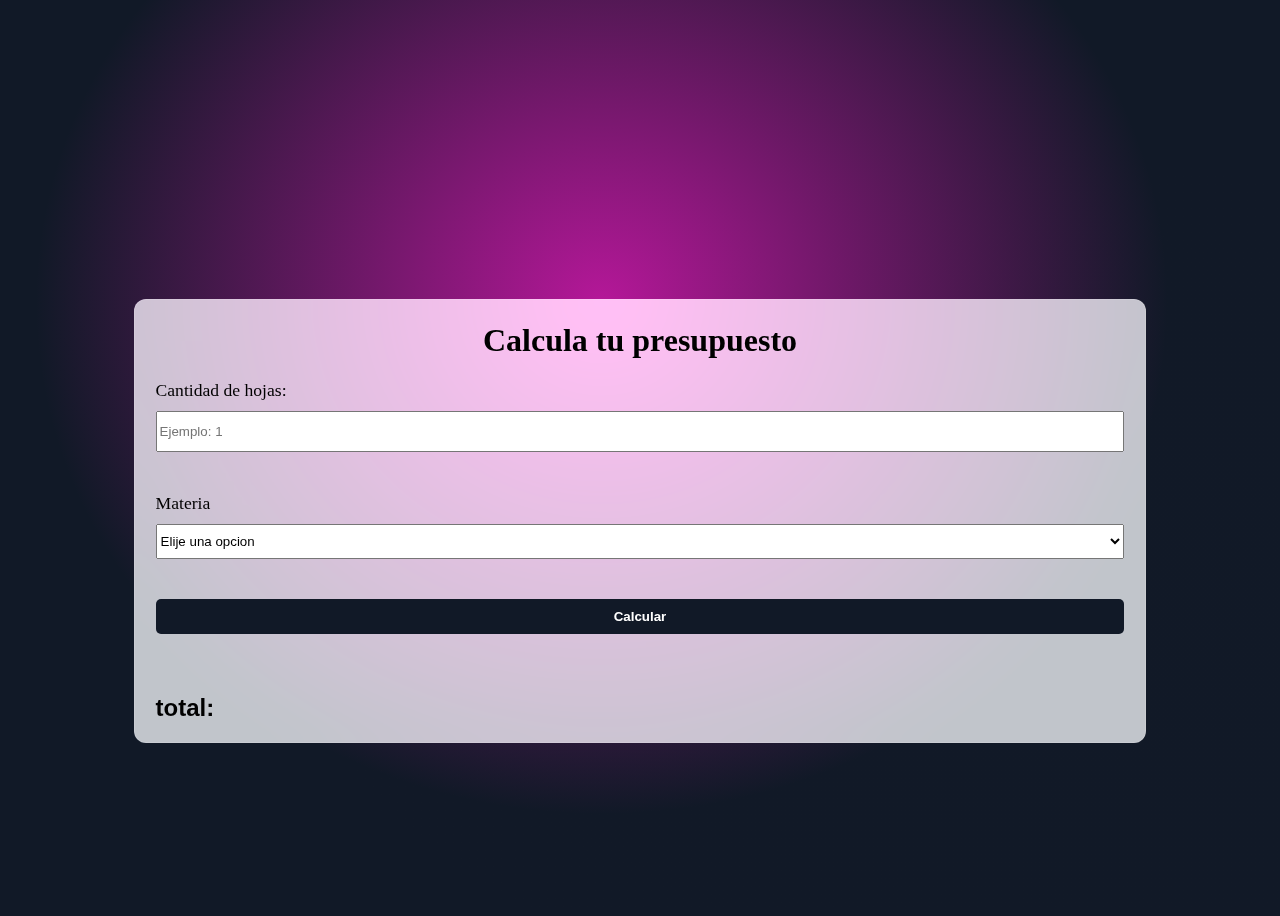
==== index.html @ 7a6a4a70 "Add commit initial" ====
<!DOCTYPE html>
<html lang="es-PY">
<head>
    <meta charset="UTF-8">
    <meta name="viewport" content="width=device-width, initial-scale=1.0">
    <title>Trabajos</title>
    <meta name="description" content="Web para calcular presupuesto para hacer trabajos practicos">
    <meta name="theme-color" content="#111927">
    <meta property="og:title" content="Karen Trabajos Practicos">
    <meta property="og:description" content="Calcula tu presupuesto con Karen">
    <meta property="og:image" content="https://">
    <meta property="og:url" content="https://tu-dominio.com/">
    <meta name="twitter:card" content="sumary">
    <meta name="twitter:site" content="@jigaka">
    <link rel="stylesheet" href="style.css">
</head>
<body>
    <main>
        <article class="article">
            <header class="header">
                <h1 class="title">Calcula tu presupuesto</h1>
            </header>
            <form class="presupuesto-form">
                <label class="label">
                    Cantidad de hojas:
                </label>
                <input class="hojas" min="1" type="number" name="hojas" placeholder="Ejemplo: 1" title="Debe elegir una materia" required>
                <label class="label">
                    Materia
                </label>
                <select class="materia" name="materia" title="Debe elegir una materia" required >
                    <option value="">Elije una opcion</option>
                    <option value="Matematica">Matematica</option>
                    <option value="Castellano">Castellano</option>
                    <option value="Fisica">Fisica</option>
                    <option value="Quimica">Quimica</option>
                    <option value="Ciencias">Ciencias</option>
                </select>
                <input id="calcular" type="submit" value="Calcular">
            </form>
            <div class="total">
                <h2>total: <span class="total-span"></span></h2>
            </div>
        </article>
    </main>
    <script src="script.js"></script>
</body>
</html>
---- style.css ----
html{
    font-family: sans-serif;
    font-size: 16px;
}

body {
    height: 100vh;
    display: flex;
    flex-direction: column;
    justify-content: center;
    align-items: center;
    background-color: #111927;
    background-image: 
        radial-gradient(at 47% 33%, hsl(310.75, 77%, 40%) 0, transparent 59%), 
        radial-gradient(at 82% 65%, hsl(218.00, 39%, 11%) 0, transparent 55%);
}

* {
    /* border: 1px solid red; */
}

.title {
    text-align: center;
    font-family: cursive;
}

main {
    width: 80%;
    margin-top: 10%;
}

.presupuesto-form {
    height: 100%;
    display: flex;
    flex-direction: column;
}

.presupuesto-form  * {
    margin-bottom: 4%;
    margin-left: 2%;
    margin-right: 2%;
    display: block;
}

.presupuesto-form .label {
    margin-bottom: 1%;
}

.presupuesto-form select,
.presupuesto-form input
{
    height: 35px;
}

.label {
    font-size: 1.1rem;
    font-family: cursive;
}

.total {
    margin: 0 2%;
}

.materia option{
    width: 35px;
}

.article {
    backdrop-filter: blur(16px) saturate(180%);
    -webkit-backdrop-filter: blur(16px) saturate(180%);
    background-color: rgba(255, 255, 255, 0.75);
    border-radius: 12px;
    border: 1px solid rgba(255, 255, 255, 0.125);
}

input[type='submit'] {
    background-color: #111927;
    border: none;
    border-radius: 5px;
    color: white;
    font-weight: bold;
}
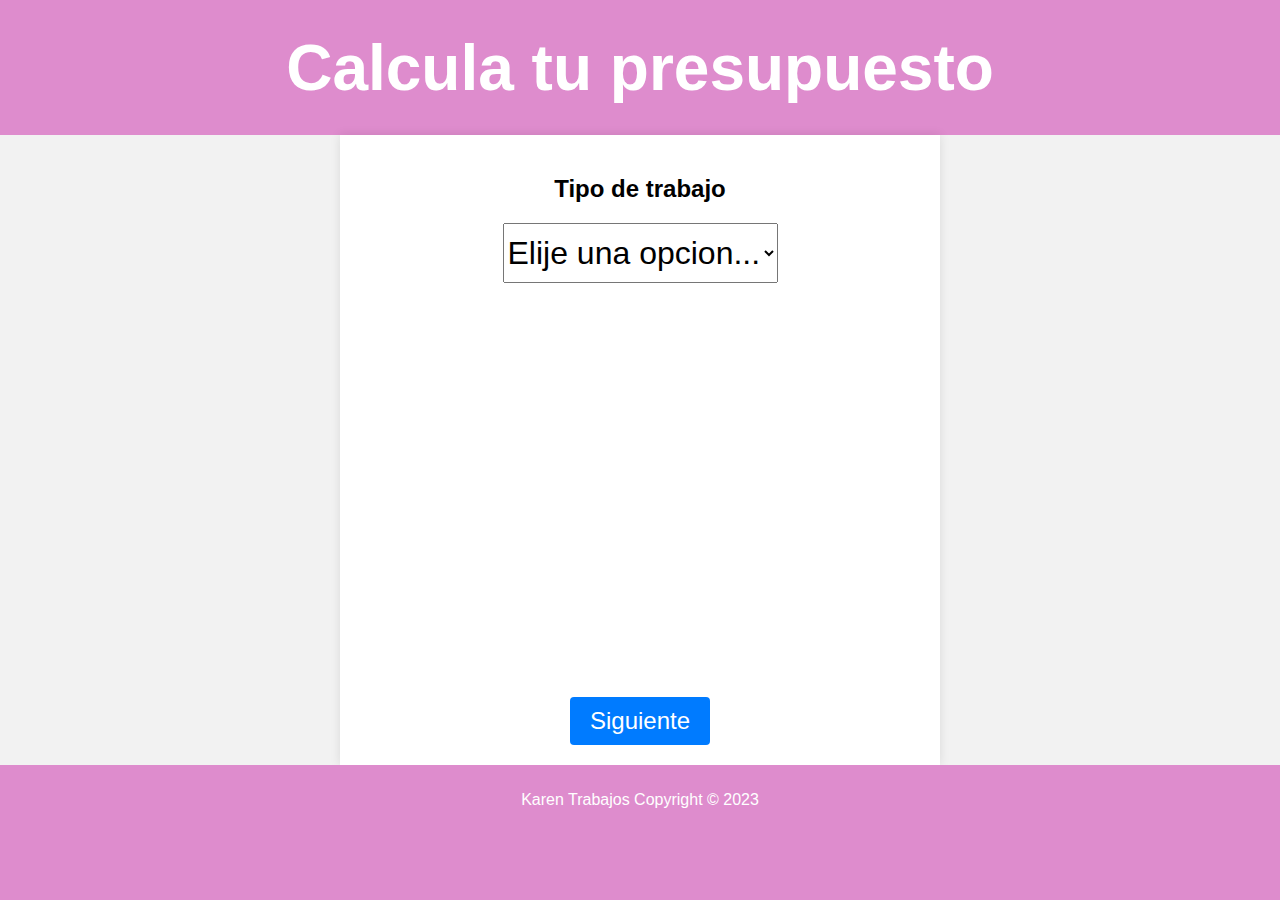
==== commit 0ff65719: "Se cambia a stepper" ====
--- a/index.html
+++ b/index.html
@@ -1,48 +1,99 @@
 <!DOCTYPE html>
-<html lang="es-PY">
-<head>
+<html lang="en-PY">
+  <head>
     <meta charset="UTF-8">
     <meta name="viewport" content="width=device-width, initial-scale=1.0">
-    <title>Trabajos</title>
-    <meta name="description" content="Web para calcular presupuesto para hacer trabajos practicos">
-    <meta name="theme-color" content="#111927">
-    <meta property="og:title" content="Karen Trabajos Practicos">
-    <meta property="og:description" content="Calcula tu presupuesto con Karen">
-    <meta property="og:image" content="https://">
-    <meta property="og:url" content="https://tu-dominio.com/">
-    <meta name="twitter:card" content="sumary">
-    <meta name="twitter:site" content="@jigaka">
+    <link rel="stylesheet" type="text/css" href="font-awesome.css">
+    <link rel="stylesheet" href="https://cdnjs.cloudflare.com/ajax/libs/font-awesome/4.7.0/css/font-awesome.min.css">
+    <title>Calculador de presupuestos</title>
     <link rel="stylesheet" href="style.css">
-</head>
-<body>
+  </head>
+  <body>
+
+    <header>
+      <h1>Calcula tu presupuesto</h1>
+    </header>
+
     <main>
-        <article class="article">
-            <header class="header">
-                <h1 class="title">Calcula tu presupuesto</h1>
-            </header>
-            <form class="presupuesto-form">
-                <label class="label">
-                    Cantidad de hojas:
-                </label>
-                <input class="hojas" min="1" type="number" name="hojas" placeholder="Ejemplo: 1" title="Debe elegir una materia" required>
-                <label class="label">
-                    Materia
-                </label>
-                <select class="materia" name="materia" title="Debe elegir una materia" required >
-                    <option value="">Elije una opcion</option>
-                    <option value="Matematica">Matematica</option>
-                    <option value="Castellano">Castellano</option>
-                    <option value="Fisica">Fisica</option>
-                    <option value="Quimica">Quimica</option>
-                    <option value="Ciencias">Ciencias</option>
-                </select>
-                <input id="calcular" type="submit" value="Calcular">
-            </form>
-            <div class="total">
-                <h2>total: <span class="total-span"></span></h2>
-            </div>
-        </article>
+      <form id="calculador-form" class="calculador-form">
+        <section id="step1">
+          <h2>Tipo de trabajo</h2>
+          <select id="tipo-trabajo" required   data-step="1" name="tipo-trabajo">
+            <option value="">Elije una opcion...</option>
+            <option value="monografia">Monografía</option>
+            <option value="presentacion">Presentación</option>
+            <option value="documento">Documento</option>
+          </select>
+        </section>
+
+        <section id="step2" class="hidden">
+          <h2>Categoría</h2>
+          <select id="categoria" required   data-step="2" name="categoria">
+            <option value="">Elije una opcion...</option>
+            <option value="trabajo-practico">Trabajo Practico</option>
+            <option value="cientifico">Científica</option>
+          </select>
+        </section>
+
+        <section id="step3" class="hidden">
+          <h2>Cantidad Hojas</h2>
+          <input value="" min="1" type="number" name="hojas" placeholder="Ejemplo: 1"  required   data-step="3">
+        </section>
+
+        <section id="step4" class="hidden">
+          <h2>Fecha de entrega</h2>
+          <input id="myDate" value="" type="date"  name="fecha"  required   data-step="4">
+        </section>
+
+        <section id="step5" class="hidden">
+          <h2>Tema</h2>
+          <input value="" type="text"  name="tema"   required   data-step="5">
+        </section>
+
+        <section id="step6" class="hidden">
+          <h2>Observacion</h2>
+          <p>Ingresa una observacion si es necesario, como por ejemplo si se debe considerar algunos aspectos importantes u otras cosas.</p>
+          <input value="" type="text-area"  name="observacion"  required   data-step="6">
+        </section>
+
+        <section id="step5" class="hidden">
+          <h2 class="mas-chico">Nombre y Apellido</h2>
+          <input value="" type="text"  name="nombre"   required   data-step="7">
+        </section>
+
+        <section id="step5" class="hidden">
+          <h2 class="mas-chico">Cupon de descuento</h2>
+          <p>Si tienes un cupon de descuento ingresa el cupon, si no lo tienes deja el campo vacio</p>
+          <input value="" type="text" class="cupon" name="cupon" placeholder=""   required   data-step="8">
+        </section>
+ 
+        <!-- Agrega más secciones para los otros pasos aquí -->
+
+        <section id="step-last" class="hidden last">
+          <h2>Presupuesto</h2>
+          <p id="presupuesto-base">Presupuesto base</p>
+          <div>
+            <p class="precio"></p>
+            <p class="text-cupon hidden"></p>
+            <p class="precio precio-sin-cupon hidden"></p>
+          </div>
+          <p class="confirm">Confirmalo por whatsapp 👇</p>
+            <button class="wha" type="submit">
+              <i class="fa fa-whatsapp wha-icon"></i>
+            </button>    
+        </section>
+
+        <div id="buttons">
+          <button type="button" id="prev-button" class="hidden">Atrás</button>
+          <button type="button" id="next-button" >Siguiente</button>
+        </div>
+      </form>
     </main>
+
+    <footer>
+      <p>Karen Trabajos Copyright © 2023</p>
+    </footer>
+
     <script src="script.js"></script>
-</body>
-</html>+  </body>
+</html>
--- a/style.css
+++ b/style.css
@@ -1,82 +1,193 @@
-html{
-    font-family: sans-serif;
-    font-size: 16px;
+:root{
+    --color: hsl(312, 55%, 71%);
+}
+
+html {
+    box-sizing: border-box;
+}
+
+*,
+*::before,
+*::after {
+    box-sizing: inherit;
+}
+
+.whatsapp-icon {
+    position: absolute;
+    bottom: -50%;
+    margin: 0 auto;
+    width: 80px;
+    height: 80px;
+    background-color: #25D366; /* Color de fondo del botón de WhatsApp */
+    border-radius: 50%;
+    line-height: 60px;
+    color: white;
+    font-size: 24px;
+    box-shadow: 0 4px 8px rgba(0, 0, 0, 0.1);
+    z-index: 9999;
+
+    /* Agregar estilos para centrar verticalmente */
+    display: flex;
+    justify-content: center;
+    align-items: center;
+}
+
+.wha {
+    border-radius: 50%;
+    width: 80px;
+    height: 80px;
+    background-color: #25D366;  
+}
+
+.precio {
+    font-weight: bold;
+    font-size: 2rem;
+}
+
+.precio::before {
+    content: "Gs. ";
+}
+
+
+.wha-icon{
+    color: white;
+    font-size: 36px;
+}
+
+.last {
+    position: relative;
 }
 
 body {
+    font-family: sans-serif;
+    margin: 0;
+    padding: 0;
+    background-color: #f2f2f2;
     height: 100vh;
+}
+
+header {
+    background-color: var(--color);
+    color: #fff;
+    display: flex;
+    justify-content: center;
+    align-items: center;
+    height: 15%;
+}
+
+h1 {
+    font-size: 4rem;
+}
+
+p {
+    text-align: center;
+}
+
+form {
+    height: 100%;
+    display: flex;
+    flex-direction: column;
+    justify-content: space-between;
+    align-items: center;
+}
+
+
+
+select {
+    height: 60px;
+    font-size: 2rem;
+}
+
+input {
+    height: 60px;
+    font-size: 2rem;
+    width: 90%;
+}
+
+main {
+    max-width: 600px;
+    margin: 0 auto;
+    background-color: #fff;
+    box-shadow: 0 0 10px rgba(0, 0, 0, 0.1);
+    padding: 20px;
+    height: 70%;
+}
+
+.hidden {
+    display: none;
+}
+
+section {
     display: flex;
     flex-direction: column;
     justify-content: center;
     align-items: center;
-    background-color: #111927;
-    background-image: 
-        radial-gradient(at 47% 33%, hsl(310.75, 77%, 40%) 0, transparent 59%), 
-        radial-gradient(at 82% 65%, hsl(218.00, 39%, 11%) 0, transparent 55%);
 }
 
-* {
-    /* border: 1px solid red; */
+#buttons {
+    display: flex;
+    justify-content: center;
+    align-items: center;
+    gap: 15px;
+    margin-top: 20px;
 }
 
-.title {
-    text-align: center;
-    font-family: cursive;
+
+button {
+    background-color: #007bff;
+    color: #fff;
+    padding: 10px 20px;
+    border: none;
+    border-radius: 4px;
+    font-size: 1.5rem;
+    cursor: pointer;
 }
 
-main {
-    width: 80%;
-    margin-top: 10%;
+button.hidden {
+    display: none;
 }
 
-.presupuesto-form {
-    height: 100%;
-    display: flex;
-    flex-direction: column;
+.cupon {
+    text-transform: uppercase;
 }
 
-.presupuesto-form  * {
-    margin-bottom: 4%;
-    margin-left: 2%;
-    margin-right: 2%;
-    display: block;
+.precio-sin-cupon{
+    color: red;
+    text-decoration: line-through;
+    margin: 0;
 }
 
-.presupuesto-form .label {
-    margin-bottom: 1%;
+
+.text-cupon {
+    font-size: 0.5rem;
 }
 
-.presupuesto-form select,
-.presupuesto-form input
-{
-    height: 35px;
+.text-cupon::before{
+    content: "Cupon aplicado: ";
 }
 
-.label {
-    font-size: 1.1rem;
-    font-family: cursive;
-}
+footer {
+    text-align: center;
+    padding: 10px;
+    background-color: var(--color);;
+    color: #fff;
+    flex-shrink: 0;
+    height: 15%;
+} 
 
-.total {
-    margin: 0 2%;
-}
+@media screen and (max-width: 768px) {
 
-.materia option{
-    width: 35px;
-}
 
-.article {
-    backdrop-filter: blur(16px) saturate(180%);
-    -webkit-backdrop-filter: blur(16px) saturate(180%);
-    background-color: rgba(255, 255, 255, 0.75);
-    border-radius: 12px;
-    border: 1px solid rgba(255, 255, 255, 0.125);
-}
 
-input[type='submit'] {
-    background-color: #111927;
-    border: none;
-    border-radius: 5px;
-    color: white;
-    font-weight: bold;
-}+    h1{
+        font-size: 2.1rem;
+    }
+
+    h2 {
+        font-size: 3rem;
+    }
+
+    h2.mas-chico {
+        font-size: 2.3rem;
+    }
+} 